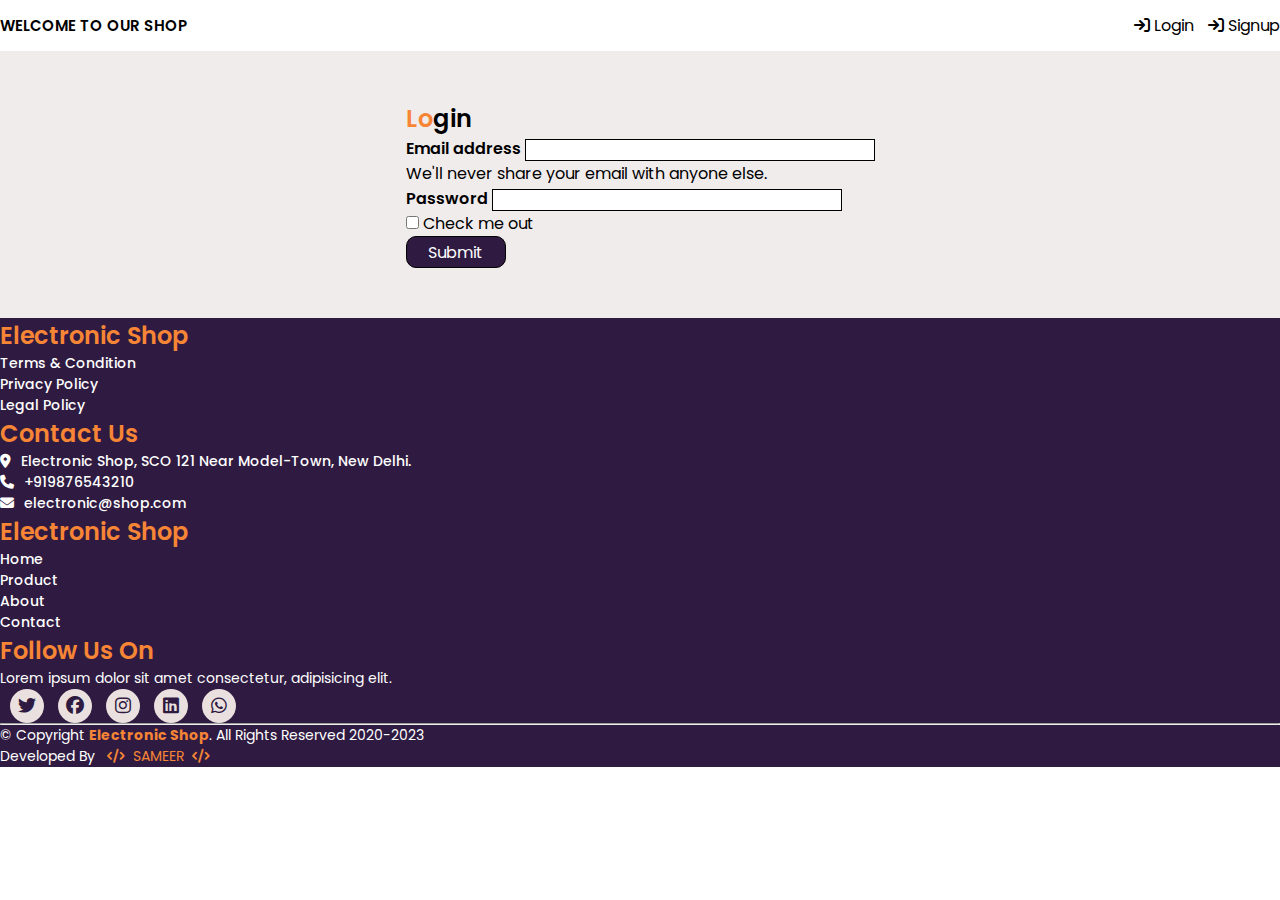
==== login.html @ 6871b41b "Electronic Store" ====
<!DOCTYPE html>
<html lang="en">

<head>
    <meta charset="UTF-8">
    <meta name="viewport" content="width=device-width, initial-scale=1.0">
    <title>Electronic Shop</title>

    <!--------- Custom Css --------->
    <link rel="stylesheet" href="style.css">

    <!---------- Font awesome cdn ---------->
    <link rel="stylesheet" href="https://cdnjs.cloudflare.com/ajax/libs/font-awesome/6.2.0/css/all.min.css">

    <!------ bootstrap links ------>
    <link href="https://cdn.jsdelivr.net/npm/bootstrap@5.0.2/dist/css/bootstrap.min.css" rel="stylesheet"
        integrity="sha384-EVSTQN3/azprG1Anm3QDgpJLIm9Nao0Yz1ztcQTwFspd3yD65VohhpuuCOmLASjC" crossorigin="anonymous">

    <!-- ------- Font awesome cdn ---------->
    <link rel="stylesheet" href="https://cdnjs.cloudflare.com/ajax/libs/font-awesome/6.4.2/css/all.min.css"
        integrity="sha512-z3gLpd7yknf1YoNbCzqRKc4qyor8gaKU1qmn+CShxbuBusANI9QpRohGBreCFkKxLhei6S9CQXFEbbKuqLg0DA=="
        crossorigin="anonymous" referrerpolicy="no-referrer" />

</head>

<body>

    <!------------ First navbar start ---------->
    <nav class="top-navbar container">
        <h5>WELCOME TO OUR SHOP</h5>
        <div class="icons">
            <a href="login.html"><i class="fa fa-sign-in" aria-hidden="true"></i>Login</a>
            <a href="signup.html"><i class="fa fa-sign-in" aria-hidden="true"></i>Signup</a>
        </div>
    </nav>
    <!---------- First navbar End --------->


    <!------ Second Navbar Starts -------->
    <div class="container-fluid  login-form">

        <form class="login-box  ">

            <div class="heading text-center mb-4">
                <h2><span>Lo</span>gin</h2>
            </div>

            <div class="mb-3 input-form">
                <label for="exampleInputEmail1" class="form-label">Email address</label>
                <input type="email" class="form-control" id="exampleInputEmail1" aria-describedby="emailHelp" required>
                <div id="emailHelp" class="form-text">We'll never share your email with anyone else.</div>
            </div>
            <div class="mb-3 input-form">
                <label for="exampleInputPassword1" class="form-label">Password</label>
                <input type="password" class="form-control" id="exampleInputPassword1" required>
            </div>
            <div class="mb-3 form-check">
                <input type="checkbox" class="form-check-input" id="exampleCheck1">
                <label class="form-check-label" for="exampleCheck1">Check me out</label>
            </div>
            <button class="form-btn" type="submit">Submit</button>
        </form>

    </div>
    <!-------- Second Navbar End -------->

    <!------ Footer Section Starts  ---------->
    <section id="footer">
        <div class="container pt-4">
            <div class="row">

                <div class="col-lg-3 col-md-6 col-sm-6 ftr-1 text-center">
                    <h3>Electronic Shop</h3>
                    <p>Terms & Condition</p>
                    <p>Privacy Policy</p>
                    <p>Legal Policy</p>
                </div>

                <div class="col-lg-3 col-md-6 col-sm-6 ftr-2 text-center">
                    <h3>Contact Us</h3>
                    <p><i class="fa-solid fa-location-dot"></i>Electronic Shop, SCO 121 Near Model-Town, New Delhi.</p>
                    <p><i class="fa-solid fa-phone"></i>+919876543210</p>
                    <p><i class="fa-solid fa-envelope"></i>electronic@shop.com</p>
                </div>

                <div class="col-lg-3 col-md-6 col-sm-6 ftr-3 text-center">
                    <h3>Electronic Shop</h3>
                    <p><a href="#home">Home</a></p>
                    <p><a href="#product">Product</a></p>
                    <p><a href="#about">About</a></p>
                    <p><a href="#contact">Contact</a></p>
                </div>

                <div class="col-lg-3 col-md-6 col-sm-6 ftr-4 text-center">
                    <h3>Follow Us On</h3>
                    <p>Lorem ipsum dolor sit amet consectetur, adipisicing elit.</p>

                    <div class="social-links mt-3">
                        <a><i class="fa-brands fa-twitter "></i></a>
                        <a><i class="fa-brands fa-facebook"></i></a>
                        <a><i class="fa-brands fa-instagram"></i></a>
                        <a><i class="fa-brands fa-linkedin"></i></a>
                        <a><i class="fa-brands fa-whatsapp"></i></a>
                    </div>

                </div>
                <hr class="hr-line">
            </div>

            <div class="container bottom-footer">
                <div class="row">
                    <div class="col-md-6 col-sm-6 text-center copyright">
                        <p>&copy; Copyright <strong><span>Electronic Shop</span></strong>. All Rights Reserved 2020-2023
                        </p>
                    </div>
                    <div class="col-md-6 col-sm-6 text-center credit">
                        <p>Developed By <a href="#"><i class="fa-solid fa-code"></i>SAMEER<i
                                    class="fa-solid fa-code"></i></a></p>
                    </div>
                </div>
            </div>
        </div>

    </section>
    <!------- Footer Section End --------->


    <!-- ----------- Bootstrap js ----------- -->
    <script src="https://cdn.jsdelivr.net/npm/bootstrap@5.0.2/dist/js/bootstrap.bundle.min.js"
        integrity="sha384-MrcW6ZMFYlzcLA8Nl+NtUVF0sA7MsXsP1UyJoMp4YLEuNSfAP+JcXn/tWtIaxVXM"
        crossorigin="anonymous"></script>

</body>

</html>
---- style.css ----
@import url("https://fonts.googleapis.com/css2?family=Poppins:wght@100;200;300;400;500;600;700;800;900&display=swap");

* {
  margin: 0;
  padding: 0;
  box-sizing: border-box;
  font-family: "Poppins", sans-serif;
}
html,
body {
  scroll-behavior: smooth;
  height: 100%;
  width: 100%;
}
img{
  width: 100%;
}
:root {
  --first-color: #2f1b41;
  --second-color: #f78536;
  --third-color: #ebe0e0;
}



/*----------- first Nav starts -----------*/

.top-navbar {
  display: flex;
  justify-content: space-between;
  align-items: center;
}
.top-navbar h5 {
  font-size: 15px;
  font-weight: 600;
  margin-top: 13px;
  margin-bottom: 13px;
  color:  black;
}
.top-navbar .icons {
  margin-top: 13px;
  margin-bottom: 13px;
}
.top-navbar a {
  font-size: 16px;
  text-decoration: none;
  color: var(--first-color);
  font-weight: 400;
  margin-left: 10px;
  margin-top: 13px;
  color: black;
  transition: all 0.4s;
}
.top-navbar a i {
  margin-right: 4px;
}
.top-navbar a:hover {
  color: black ;
}

/* ======== Media Querry ========= */

@media screen and (max-width: 500px) {
  .top-navbar a {
    font-size: 14px;
  }
  .top-navbar h5 {
    font-size: 13px;
  }
}
@media screen and (max-width: 400px) {
  .top-navbar a {
    font-size: 12px;
  }
  .top-navbar h5 {
    font-size: 13px;
  }
}
@media screen and (max-width: 350px) {
  .top-navbar a {
    font-size: 11px;
  }
  .top-navbar h5 {
    font-size: 12px;
  }
}
@media screen and (max-width: 300px) {
  .top-navbar a {
    font-size: 10px;
  }
  .top-navbar h5 {
    font-size: 11px;
  }
  .top-navbar a i {
    margin-right: 2px;
  }
}
@media screen and (max-width: 275px) {
  .top-navbar a {
    font-size: 9px;
  }
  .top-navbar h5 {
    font-size: 10px;
  }
  .top-navbar a i {
    margin-right: 2px;
  }
}
/* ------ first Nav end -------- */


/* ------ Second Nav starts  ------ */
#header {
  background-color: var(--first-color);
}
.header .container .navbar-brand{
  font-size: 26px;
  letter-spacing: 2px;
}
.container span {
  color: var(--second-color);
  /* color: #fecd51; */
}
.navbar .container a {
  color: white !important;
  transition: all 0.5s;
}
.navbar .nav-item a:hover{
  color: var(--second-color) !important;
}
.navbar .dropdown-menu {
  background-color: var(--first-color);
}
.dropdown-menu li a:hover{
  background-color: var(--first-color);
  color: var(--second-color);
}
.header .container .navbar-toggler{
  outline: none;
  box-shadow: none;
  border: none;
}
.header .container .navbar-toggler i{
  color: white;
}
.d-flex .btn{
  background-color: var(--second-color);
  color: white;
  transition: all 0.5s ;
  outline: none !important;
  box-shadow: none !important;
}
.d-flex .btn:hover{
  border: 1px solid var(--second-color) !important;
  background-color: transparent;
  color: var(--second-color);
}

@media screen and (max-width: 400px) {
  .header .container .navbar-brand{
    font-size: 22px;
    letter-spacing: 1px;
  }
}

@media screen and (max-width: 300px) {
  .header .container .navbar-brand{
    font-size: 20px;
    letter-spacing: 1px;
  }
}
/*--------- second Nav End --------- */


/*-------- Home Section starts -------- */
.home{
  width: 100%;
  background-color: var(--third-color);
}
.container .heading h2 span{
  color: var(--second-color);
}
.container .row .col-md-6 h1{
  color: var(--first-color);
  font-weight: 600;
  font-size: 46px;
}
.container .row .col-md-6 h1 span{
  color: var(--second-color);
  text-shadow: 1px 1px 1px black;
}
.container .row .col-md-6 p{
  font-size: 14px;
  font-weight: 400;
}
.home-btn{
  width: 140px;
  height: 40px;
  font-size: 17px;
  font-weight: 500;
  letter-spacing: 2px;
  background: var(--first-color);
  color: white;
  border-radius: 10px;
  border: 1px solid var(--first-color);
  transition: all .5s ;
  cursor: pointer;
}
.home-btn:hover{
  background: var(--second-color) ;
  color: var(--first-color);
}


@media (max-width: 768px){
  .container .row .col-md-6 h1{
    font-weight: 500;
    font-size: 35px;
  }
  .home-btn{
    width: 110px;
    height: 32px;
    font-size: 15px;
    letter-spacing: 1px;
  }
 #home-img{
  margin-top: 30px;
 }
.container .heading h2{
    font-size: 26px;
  }
}

@media (max-width: 400px){
  .container .row .col-md-6 h1{
    font-weight: 500;
    font-size: 27px;
  }
  .container .row .col-md-6 p{
    font-size: 12px;
    font-weight: 300;
  }
  .home-btn{
    width: 90px;
    height: 27px;
    font-size: 12px;
    letter-spacing: 1px;
  }
  .container .heading h2{
    font-size: 23px;
  }
}
@media (max-width: 300px){
  .container .row .col-md-6 h1{
    font-weight: 500;
    font-size: 22px;
  }
  .container .row .col-md-6 p{
    font-size: 10px;
    font-weight: 300;
  }
  .home-btn{
    width: 80px;
    height: 24px;
    font-size: 11px;
    letter-spacing: 0px;
  }
  .container .heading h2{
    font-size: 20px;
  }
}
/*-------- Home Section Ends -------- */


/* --------- Products Section Start ----------*/
.container .heading h2 span{
  color: var(--second-color);
}
.container .heading h2{
  font-size: 35px;
  font-weight: 700;
  text-transform: uppercase;
  color: var(--first-color);
}
.card-body h4{
  font-size: 20px;
  font-weight: 600;
}
.card-body p{
  font-size: 13px;
  font-weight: 400;
}
.card-body h5{
  font-weight: 600;
  font-size: 16px;
}
.card-body .star{
  color: #ffc800;
  font-size: 13px;
}
.card-body .card-btn{
  font-size: 14px;
  margin-top: 12px;
  width: 100px;
  height: 30px;
  background: var(--first-color);
  color: white;
  border-radius: 10px;
  border: 1px solid var(--first-color);
  transition: all .5s ;
  cursor: pointer;
}
.card-btn:hover{
  background: var(--second-color) ;
  color: var(--first-color);
}
.product .container .row .card:hover img{
  transform: scale(1.1);
  transition: all 0.5s;
}
@media (max-width:500px){
  .container .heading h2{
    font-size: 25px;
    font-weight: 700;
  }
  .card-body h4{
    font-size: 18px;
    font-weight: 600;
  }
  .card-body h5{
    font-weight: 600;
    font-size: 14px;
  }
}
@media (max-width:400px){
  .container .heading h2{
    font-size: 24px;
  }
  .card-body h4{
    font-size: 16px;
    font-weight: 600;
  }
  .card-body p{
    font-size: 10px;
    font-weight: 400;
  }
  .card-body h5{
    font-weight: 500;
    font-size: 12px;
  }
  .card-body .star{
    color: #ffc800;
    font-size: 10px;
  }
}
/* --------- Products Section End -----------*/


/* ---- Deals Section Start ---------*/

.deals .container .row .deals-card{
  background-color: var(--third-color);
}
.deals .container .row .deals-card .deals-btn{
  font-size: 14px;
  width: 100px;
  height: 30px;
  background: var(--first-color);
  color: white;
  border-radius: 10px;
  border: 1px solid var(--first-color);
  transition: all .5s ;
  cursor: pointer; 
}
.deals .container .row .deals-card .deals-btn:hover{
  background: var(--second-color) ;
  color: var(--first-color);
}
.card-img-overlay h3{
  color: var(--first-color);
  font-size: 26px;
  font-weight: 600;
}
.card-img-overlay h5{
font-size: 18px;
  font-weight: 500;
}
.card-img-overlay p{
  font-weight: 500;
  font-size: 20px;
}

@media (max-width: 400px){
  .card-img-overlay h3{
    color: var(--first-color);
    font-size: 20px;
    font-weight: 600;
  }
  .card-img-overlay h5{
  font-size: 14px;
    font-weight: 500;
  }
  .card-img-overlay p{
    font-weight: 500;
    font-size: 14px;
  }
  .deals .container .row .deals-card .deals-btn{
    font-size: 12px;
    width: 80px;
    height: 26px;
  }
}
@media (max-width: 350px){
  .card-img-overlay h3{
    color: var(--first-color);
    font-size: 15px;
    font-weight: 600;
  }
  .card-img-overlay h5{
  font-size: 12px;
    font-weight: 400;
  }
  .card-img-overlay p{
    font-weight: 300;
    font-size: 11px;
  }
  .deals .container .row .deals-card .deals-btn{
    font-size: 11px;
    width: 75px;
    height: 25px;
  }
}
/* ---- Deals Section end -------- */

/*--------- Carousel Section Start ----------*/
.owl-carousel .item .card-body h4{
  font-size: 16px;
  font-weight: 600;
}
.owl-carousel .item .card-body h5{
  font-size: 14px;
  font-weight: 500;
}
/*--------- Carousel Section End ----------*/

/* ---------- Big Billion Sales Start --------- */

.bb-sales{
  width: 100%;
  background-color: var(--third-color);
}
/* ---------- Big Billion Sales End --------- */

/* -------  service Start ------- */
.service .container .row i{
  font-size: 25px;
}

/* -------  service Ends ------- */

/* ---------- About Section Start ----------- */

.about-section {
  padding-top: 40px;
  padding-bottom: 20px;
}
.about-section .heading p{
  font-size: 15px;
}
.about-content .about-left h4{
  font-weight: 600;
}
.about-icon span {
  position: relative;
  top: -10px;
}
.about-detail {
  padding: 40px;
}
.about-detail p{
font-size: 14px;
}
.about-detail .about-icon i {
  font-size: 22px;
  height: 65px;
  width: 65px;
  line-height: 65px;
  display: inline-block;
  background: var(--third-color);
  border-radius: 50%;
  color: var(--first-color) ;
  box-shadow: 0 8px 20px -2px rgba(158, 152, 153, 0.5);
}
/* ---------- About Section End ------------- */

/*------------- Newslater Start --------*/

#contact h3{
  font-size: 25px;
  letter-spacing: 3px;
  font-weight: 500;
}
#contact .input{
  margin-top: 30px;
}
#contact .input input{
  width: 250px;
  height: 36px;
  font-size: 15px;
  letter-spacing: 2px;
  border-radius: 5px;
  border:  1px solid black;
  padding-left: 5px;
}
#subscribe{
  width: 140px;
  height: 36px;
  margin-left: 10px;
  border-radius: 5px;
  border: 1px solid black;
  background-color:var(--second-color);
  color: white;
  letter-spacing: 1px;
  font-weight: 600;
  transition: all 0.5s;
}
#subscribe:hover{
  background-color: var(--first-color);
}

/* ----- Media Querry */

@media (max-width:600px){
  #contact h3{
    font-size: 20px;
    letter-spacing: 3px;
    font-weight: 500;
  }
  #contact .input input{
    width: 230px;
  }
  #subscribe{
    width: 130px;
  }
}
@media (max-width:465px){
  .input input{
      width: 220px;
  }
  #subscribe{
    width: 120px;
  }
}
@media (max-width:389px){
  #contact h3{
    font-size: 15px;
    letter-spacing: 0px;
  }
  #subscribe{
    margin-top: 15px;
    width: 120px;
    margin-left: 0;
    font-weight: 500;
  }
}
@media (max-width:300px){
  #contact h3{
    font-size: 14px;
    letter-spacing: 0px;
  }
  #contact .input input{
    width: 150px;
    height: 30px;
    font-size: 10px;
    letter-spacing: 0px;
  }
  #subscribe{
    margin-top: 15px;
    width: 100px;
    height: 30px;
    font-size: 12px;
  }
}
@media (max-width:250px){
  .input input{
      width: 150px;
  }
  #subscribe{
      width: 100px;
  }
}

/* ---------- Newslater Ends ---------- */

/* ---------- Footer Starts ---------- */
#footer{
  background-color: var(--first-color);
}
#footer h3{
  font-size: 24px;
  font-weight: 600;
  color: var(--second-color);
}
#footer .ftr-1 p{
  text-decoration: none;
  font-weight: 500;
  color: white;
  cursor: pointer;
}
#footer .ftr-2 p{
  color: white;
  font-weight: 500;
}
#footer .ftr-2 p i{
  margin-right: 10px;
}
#footer .ftr-3 a{
  text-decoration: none;
  font-weight: 500;
  color: white;
}
#footer .ftr-3 a:hover{
  color: var(--second-color);
}
#footer .ftr-4 p{
  color: white;
}
#footer .ftr-4 .social-links a{
  margin-left: 10px;
  background-color: var(--third-color);
  background-color: var(--third-color);
  font-size: 18px;
  display: inline-flex;
  align-items: center;
  justify-content: center;
  text-decoration: none;
  color: var(--first-color);
  border-radius: 50%;
  text-align: center;
  width: 34px;
  height: 34px;
  transition: 0.5s ease;
}
#footer .ftr-4 .social-links a:hover{
  background-color: var(--second-color);
}
#footer .hr-line{
  color: white;
}
#footer .copyright{
  color: white;
}
#footer .credit p{
  color: white;
}
#footer .credit p a{
  color: var(--second-color);
  text-decoration: none;
}
#footer .credit p a i{
  margin: 0 8px;
  color: var(--second-color);
}

/* ---- Media Querry ----- */
@media (max-width:768px){
  #footer .bottom-footer .copyright{
    font-size: 15px;
  }
  #footer .bottom-footer .credit{
    font-size: 15px;
  }
}

@media (max-width:576px){
  #footer .container .hr-line{
    margin-top: 20px;
  }
}
/* ---------- Footer End ---------- */


/*========= Login And Signup Form ========= */ 
.login-box{
  padding: 50px;
}

.login-form .login-box .heading h2{
  font-weight: 600;
}

.login-form .login-box .heading h2 span{
  color: var(--second-color);
}
.login-form{
  display: flex;
  align-items: center;
  justify-content: center;
  background-color: #f1ecec ;
}
.login-form .input-form input{
  border: 1px solid black;
  width: 350px;
}
.login-form .input-form label{
  font-weight: 600;
}
.login-form .input-form .btn{
  background-color: var(--second-color);
}
.login-form .login-box .form-btn{
  padding: 2px;
  height: 32px;
  width: 100px;
  background-color: var(--first-color);
  color: white;
  border: 1px solid black;
  font-size: 16px;
  border-radius: 10px;
}


@media (max-width:450px){
  .login-form .input-form input{
    width: 100%;
  }
  .login-box{
    padding: 15px;
    width: 100%;
  }
.input-form .form-text{
  font-size: 11px;
}

}

/*======= Back to Up Btn ========*/

.back-to-up{
  background-color: var(--second-color) !important;
  border: 0px !important;
}
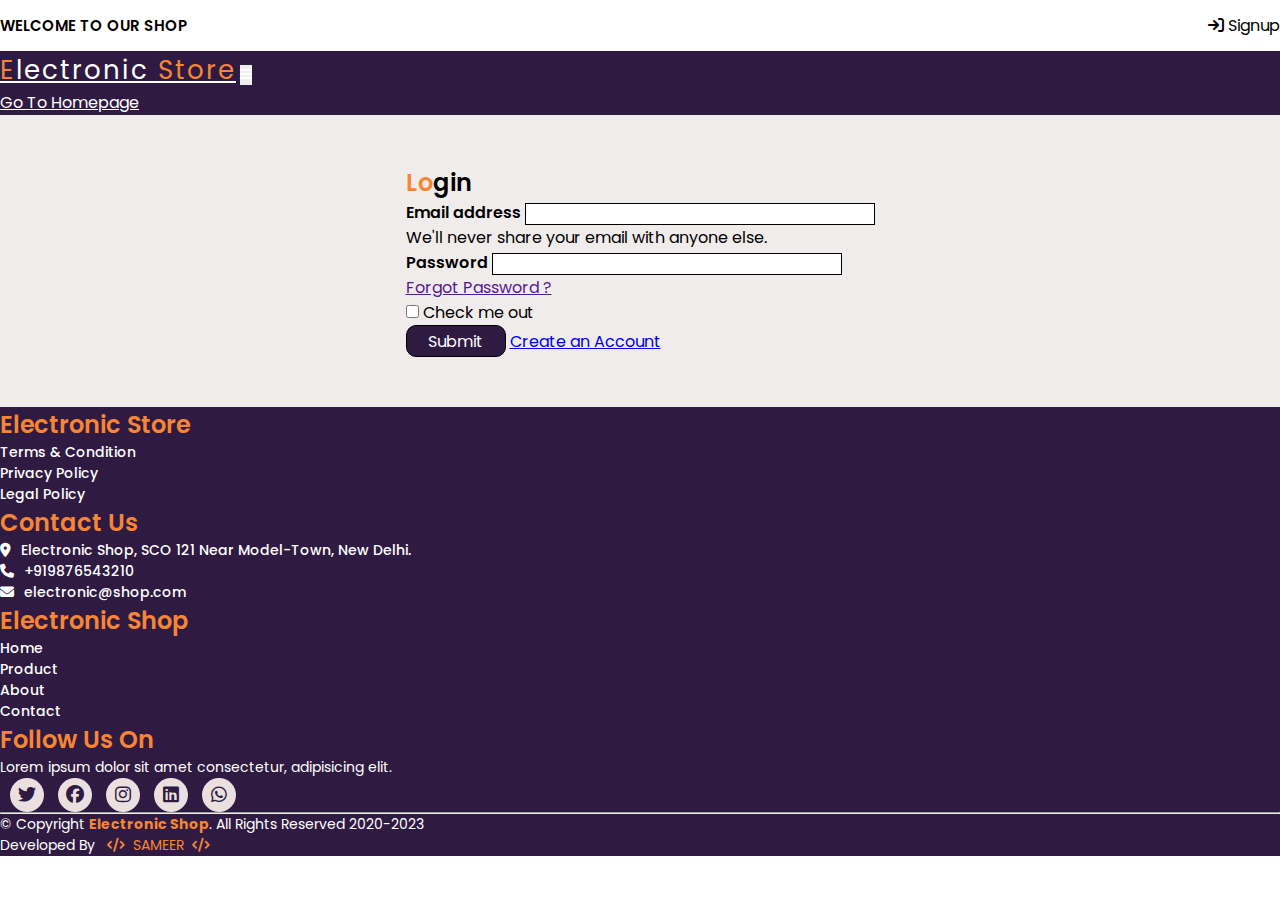
==== commit 59898d7e: "Update login.html" ====
--- a/login.html
+++ b/login.html
@@ -4,7 +4,7 @@
 <head>
     <meta charset="UTF-8">
     <meta name="viewport" content="width=device-width, initial-scale=1.0">
-    <title>Electronic Shop</title>
+    <title>Electronic Store</title>
 
     <!--------- Custom Css --------->
     <link rel="stylesheet" href="style.css">
@@ -29,14 +29,39 @@
     <nav class="top-navbar container">
         <h5>WELCOME TO OUR SHOP</h5>
         <div class="icons">
-            <a href="login.html"><i class="fa fa-sign-in" aria-hidden="true"></i>Login</a>
             <a href="signup.html"><i class="fa fa-sign-in" aria-hidden="true"></i>Signup</a>
         </div>
     </nav>
     <!---------- First navbar End --------->
 
 
-    <!------ Second Navbar Starts -------->
+    <!---------- Second Navbar starts ---------->
+
+    <header class="header " id="header">
+        <nav class="navbar navbar-expand-lg">
+            <div class="container">
+                <a class="navbar-brand" href="#"><span>E</span>lectronic <span>Store</span></a>
+                <button class="navbar-toggler" type="button" data-bs-toggle="collapse"
+                    data-bs-target="#navbarNavDropdown" aria-controls="navbarNavDropdown" aria-expanded="false"
+                    aria-label="Toggle navigation">
+                    <i class="fa-solid fa-bars"></i>
+                </button>
+                <div class="collapse navbar-collapse" id="navbarNavDropdown">
+                    <ul class="navbar-nav ms-auto mb-2 mb-lg-0">
+                        <li class="nav-item back-to-home">
+                            <a class="nav-link active" aria-current="page" href="index.html">Go To Homepage</a>
+                        </li>
+                    </ul>
+                </div>
+            </div>
+        </nav>
+    </header>
+
+    <!---------- second Navbar End ------>
+
+
+    <!------ Login Form Starts -------->
+
     <div class="container-fluid  login-form">
 
         <form class="login-box  ">
@@ -53,27 +78,30 @@
             <div class="mb-3 input-form">
                 <label for="exampleInputPassword1" class="form-label">Password</label>
                 <input type="password" class="form-control" id="exampleInputPassword1" required>
+                <p class="mt-2"><a href="">Forgot Password ?</a></p>
             </div>
             <div class="mb-3 form-check">
                 <input type="checkbox" class="form-check-input" id="exampleCheck1">
                 <label class="form-check-label" for="exampleCheck1">Check me out</label>
             </div>
             <button class="form-btn" type="submit">Submit</button>
+            <a class="form-link" href="signup.html">Create an Account</a>
         </form>
 
     </div>
-    <!-------- Second Navbar End -------->
+    <!-------- Login Form End -------->
 
+    
     <!------ Footer Section Starts  ---------->
     <section id="footer">
         <div class="container pt-4">
             <div class="row">
 
                 <div class="col-lg-3 col-md-6 col-sm-6 ftr-1 text-center">
-                    <h3>Electronic Shop</h3>
-                    <p>Terms & Condition</p>
-                    <p>Privacy Policy</p>
-                    <p>Legal Policy</p>
+                    <h3>Electronic Store</h3>
+                    <p><a href="">Terms & Condition</a></p>
+                    <p><a href="">Privacy Policy</a></p>
+                    <p><a href="">Legal Policy</a></p>
                 </div>
 
                 <div class="col-lg-3 col-md-6 col-sm-6 ftr-2 text-center">
@@ -132,4 +160,4 @@
 
 </body>
 
-</html>+</html>
--- a/style.css
+++ b/style.css
@@ -12,7 +12,7 @@
   height: 100%;
   width: 100%;
 }
-img{
+img {
   width: 100%;
 }
 :root {
@@ -21,8 +21,6 @@
   --third-color: #ebe0e0;
 }
 
-
-
 /*----------- first Nav starts -----------*/
 
 .top-navbar {
@@ -35,7 +33,7 @@
   font-weight: 600;
   margin-top: 13px;
   margin-bottom: 13px;
-  color:  black;
+  color: black;
 }
 .top-navbar .icons {
   margin-top: 13px;
@@ -55,7 +53,7 @@
   margin-right: 4px;
 }
 .top-navbar a:hover {
-  color: black ;
+  color: black;
 }
 
 /* ======== Media Querry ========= */
@@ -108,12 +106,11 @@
 }
 /* ------ first Nav end -------- */
 
-
 /* ------ Second Nav starts  ------ */
 #header {
   background-color: var(--first-color);
 }
-.header .container .navbar-brand{
+.header .container .navbar-brand {
   font-size: 26px;
   letter-spacing: 2px;
 }
@@ -125,75 +122,74 @@
   color: white !important;
   transition: all 0.5s;
 }
-.navbar .nav-item a:hover{
+.navbar .nav-item a:hover {
   color: var(--second-color) !important;
 }
 .navbar .dropdown-menu {
   background-color: var(--first-color);
 }
-.dropdown-menu li a:hover{
+.dropdown-menu li a:hover {
   background-color: var(--first-color);
   color: var(--second-color);
 }
-.header .container .navbar-toggler{
+.header .container .navbar-toggler {
   outline: none;
   box-shadow: none;
   border: none;
 }
-.header .container .navbar-toggler i{
-  color: white;
-}
-.d-flex .btn{
+.header .container .navbar-toggler i {
+  color: white;
+}
+.d-flex .btn {
   background-color: var(--second-color);
   color: white;
-  transition: all 0.5s ;
+  transition: all 0.5s;
   outline: none !important;
   box-shadow: none !important;
 }
-.d-flex .btn:hover{
+.d-flex .btn:hover {
   border: 1px solid var(--second-color) !important;
   background-color: transparent;
   color: var(--second-color);
 }
 
 @media screen and (max-width: 400px) {
-  .header .container .navbar-brand{
+  .header .container .navbar-brand {
     font-size: 22px;
     letter-spacing: 1px;
   }
 }
 
 @media screen and (max-width: 300px) {
-  .header .container .navbar-brand{
+  .header .container .navbar-brand {
     font-size: 20px;
     letter-spacing: 1px;
   }
 }
 /*--------- second Nav End --------- */
 
-
 /*-------- Home Section starts -------- */
-.home{
+.home {
   width: 100%;
   background-color: var(--third-color);
 }
-.container .heading h2 span{
-  color: var(--second-color);
-}
-.container .row .col-md-6 h1{
+.container .heading h2 span {
+  color: var(--second-color);
+}
+.container .row .col-md-6 h1 {
   color: var(--first-color);
   font-weight: 600;
   font-size: 46px;
 }
-.container .row .col-md-6 h1 span{
+.container .row .col-md-6 h1 span {
   color: var(--second-color);
   text-shadow: 1px 1px 1px black;
 }
-.container .row .col-md-6 p{
+.container .row .col-md-6 p {
   font-size: 14px;
   font-weight: 400;
 }
-.home-btn{
+.home-btn {
   width: 140px;
   height: 40px;
   font-size: 17px;
@@ -203,102 +199,100 @@
   color: white;
   border-radius: 10px;
   border: 1px solid var(--first-color);
-  transition: all .5s ;
+  transition: all 0.5s;
   cursor: pointer;
 }
-.home-btn:hover{
-  background: var(--second-color) ;
-  color: var(--first-color);
-}
-
-
-@media (max-width: 768px){
-  .container .row .col-md-6 h1{
+.home-btn:hover {
+  background: var(--second-color);
+  color: var(--first-color);
+}
+
+@media (max-width: 768px) {
+  .container .row .col-md-6 h1 {
     font-weight: 500;
     font-size: 35px;
   }
-  .home-btn{
+  .home-btn {
     width: 110px;
     height: 32px;
     font-size: 15px;
     letter-spacing: 1px;
   }
- #home-img{
-  margin-top: 30px;
- }
-.container .heading h2{
+  #home-img {
+    margin-top: 30px;
+  }
+  .container .heading h2 {
     font-size: 26px;
   }
 }
 
-@media (max-width: 400px){
-  .container .row .col-md-6 h1{
+@media (max-width: 400px) {
+  .container .row .col-md-6 h1 {
     font-weight: 500;
     font-size: 27px;
   }
-  .container .row .col-md-6 p{
+  .container .row .col-md-6 p {
     font-size: 12px;
     font-weight: 300;
   }
-  .home-btn{
+  .home-btn {
     width: 90px;
     height: 27px;
     font-size: 12px;
     letter-spacing: 1px;
   }
-  .container .heading h2{
+  .container .heading h2 {
     font-size: 23px;
   }
 }
-@media (max-width: 300px){
-  .container .row .col-md-6 h1{
+@media (max-width: 300px) {
+  .container .row .col-md-6 h1 {
     font-weight: 500;
     font-size: 22px;
   }
-  .container .row .col-md-6 p{
+  .container .row .col-md-6 p {
     font-size: 10px;
     font-weight: 300;
   }
-  .home-btn{
+  .home-btn {
     width: 80px;
     height: 24px;
     font-size: 11px;
     letter-spacing: 0px;
   }
-  .container .heading h2{
+  .container .heading h2 {
     font-size: 20px;
   }
 }
 /*-------- Home Section Ends -------- */
 
-
 /* --------- Products Section Start ----------*/
-.container .heading h2 span{
-  color: var(--second-color);
-}
-.container .heading h2{
+.container .heading h2 span {
+  color: var(--second-color);
+}
+.container .heading h2 {
   font-size: 35px;
   font-weight: 700;
   text-transform: uppercase;
   color: var(--first-color);
 }
-.card-body h4{
+.card-body h4 {
   font-size: 20px;
   font-weight: 600;
 }
-.card-body p{
+.card-body p {
   font-size: 13px;
   font-weight: 400;
 }
-.card-body h5{
+.card-body h5 {
   font-weight: 600;
   font-size: 16px;
 }
-.card-body .star{
+.card-body .star {
   color: #ffc800;
   font-size: 13px;
 }
-.card-body .card-btn{
+.card-body .card-btn {
   font-size: 14px;
   margin-top: 12px;
   width: 100px;
@@ -307,61 +301,60 @@
   color: white;
   border-radius: 10px;
   border: 1px solid var(--first-color);
-  transition: all .5s ;
+  transition: all 0.5s;
   cursor: pointer;
 }
-.card-btn:hover{
-  background: var(--second-color) ;
-  color: var(--first-color);
-}
-.product .container .row .card:hover img{
+.card-btn:hover {
+  background: var(--second-color);
+  color: var(--first-color);
+}
+.product .container .row .card:hover img {
   transform: scale(1.1);
   transition: all 0.5s;
 }
-@media (max-width:500px){
-  .container .heading h2{
+@media (max-width: 500px) {
+  .container .heading h2 {
     font-size: 25px;
     font-weight: 700;
   }
-  .card-body h4{
+  .card-body h4 {
     font-size: 18px;
     font-weight: 600;
   }
-  .card-body h5{
+  .card-body h5 {
     font-weight: 600;
     font-size: 14px;
   }
 }
-@media (max-width:400px){
-  .container .heading h2{
+@media (max-width: 400px) {
+  .container .heading h2 {
     font-size: 24px;
   }
-  .card-body h4{
+  .card-body h4 {
     font-size: 16px;
     font-weight: 600;
   }
-  .card-body p{
+  .card-body p {
     font-size: 10px;
     font-weight: 400;
   }
-  .card-body h5{
+  .card-body h5 {
     font-weight: 500;
     font-size: 12px;
   }
-  .card-body .star{
+  .card-body .star {
     color: #ffc800;
     font-size: 10px;
   }
 }
 /* --------- Products Section End -----------*/
 
-
 /* ---- Deals Section Start ---------*/
 
-.deals .container .row .deals-card{
+.deals .container .row .deals-card {
   background-color: var(--third-color);
 }
-.deals .container .row .deals-card .deals-btn{
+.deals .container .row .deals-card .deals-btn {
   font-size: 14px;
   width: 100px;
   height: 30px;
@@ -369,62 +362,62 @@
   color: white;
   border-radius: 10px;
   border: 1px solid var(--first-color);
-  transition: all .5s ;
-  cursor: pointer; 
-}
-.deals .container .row .deals-card .deals-btn:hover{
-  background: var(--second-color) ;
-  color: var(--first-color);
-}
-.card-img-overlay h3{
+  transition: all 0.5s;
+  cursor: pointer;
+}
+.deals .container .row .deals-card .deals-btn:hover {
+  background: var(--second-color);
+  color: var(--first-color);
+}
+.card-img-overlay h3 {
   color: var(--first-color);
   font-size: 26px;
   font-weight: 600;
 }
-.card-img-overlay h5{
-font-size: 18px;
+.card-img-overlay h5 {
+  font-size: 18px;
   font-weight: 500;
 }
-.card-img-overlay p{
+.card-img-overlay p {
   font-weight: 500;
   font-size: 20px;
 }
 
-@media (max-width: 400px){
-  .card-img-overlay h3{
+@media (max-width: 400px) {
+  .card-img-overlay h3 {
     color: var(--first-color);
     font-size: 20px;
     font-weight: 600;
   }
-  .card-img-overlay h5{
-  font-size: 14px;
+  .card-img-overlay h5 {
+    font-size: 14px;
     font-weight: 500;
   }
-  .card-img-overlay p{
+  .card-img-overlay p {
     font-weight: 500;
     font-size: 14px;
   }
-  .deals .container .row .deals-card .deals-btn{
+  .deals .container .row .deals-card .deals-btn {
     font-size: 12px;
     width: 80px;
     height: 26px;
   }
 }
-@media (max-width: 350px){
-  .card-img-overlay h3{
+@media (max-width: 350px) {
+  .card-img-overlay h3 {
     color: var(--first-color);
     font-size: 15px;
     font-weight: 600;
   }
-  .card-img-overlay h5{
-  font-size: 12px;
+  .card-img-overlay h5 {
+    font-size: 12px;
     font-weight: 400;
   }
-  .card-img-overlay p{
+  .card-img-overlay p {
     font-weight: 300;
     font-size: 11px;
   }
-  .deals .container .row .deals-card .deals-btn{
+  .deals .container .row .deals-card .deals-btn {
     font-size: 11px;
     width: 75px;
     height: 25px;
@@ -433,11 +426,11 @@
 /* ---- Deals Section end -------- */
 
 /*--------- Carousel Section Start ----------*/
-.owl-carousel .item .card-body h4{
+.owl-carousel .item .card-body h4 {
   font-size: 16px;
   font-weight: 600;
 }
-.owl-carousel .item .card-body h5{
+.owl-carousel .item .card-body h5 {
   font-size: 14px;
   font-weight: 500;
 }
@@ -445,14 +438,14 @@
 
 /* ---------- Big Billion Sales Start --------- */
 
-.bb-sales{
+.bb-sales {
   width: 100%;
   background-color: var(--third-color);
 }
 /* ---------- Big Billion Sales End --------- */
 
 /* -------  service Start ------- */
-.service .container .row i{
+.service .container .row i {
   font-size: 25px;
 }
 
@@ -464,10 +457,10 @@
   padding-top: 40px;
   padding-bottom: 20px;
 }
-.about-section .heading p{
+.about-section .heading p {
   font-size: 15px;
 }
-.about-content .about-left h4{
+.about-content .about-left h4 {
   font-weight: 600;
 }
 .about-icon span {
@@ -477,8 +470,8 @@
 .about-detail {
   padding: 40px;
 }
-.about-detail p{
-font-size: 14px;
+.about-detail p {
+  font-size: 14px;
 }
 .about-detail .about-icon i {
   font-size: 22px;
@@ -488,144 +481,148 @@
   display: inline-block;
   background: var(--third-color);
   border-radius: 50%;
-  color: var(--first-color) ;
+  color: var(--first-color);
   box-shadow: 0 8px 20px -2px rgba(158, 152, 153, 0.5);
 }
 /* ---------- About Section End ------------- */
 
 /*------------- Newslater Start --------*/
 
-#contact h3{
+#contact h3 {
   font-size: 25px;
   letter-spacing: 3px;
   font-weight: 500;
 }
-#contact .input{
+#contact .input {
   margin-top: 30px;
 }
-#contact .input input{
+#contact .input input {
   width: 250px;
   height: 36px;
   font-size: 15px;
   letter-spacing: 2px;
   border-radius: 5px;
-  border:  1px solid black;
+  border: 1px solid black;
   padding-left: 5px;
 }
-#subscribe{
+#subscribe {
   width: 140px;
   height: 36px;
   margin-left: 10px;
   border-radius: 5px;
   border: 1px solid black;
-  background-color:var(--second-color);
+  background-color: var(--second-color);
   color: white;
   letter-spacing: 1px;
   font-weight: 600;
   transition: all 0.5s;
 }
-#subscribe:hover{
+#subscribe:hover {
   background-color: var(--first-color);
 }
 
 /* ----- Media Querry */
 
-@media (max-width:600px){
-  #contact h3{
+@media (max-width: 600px) {
+  #contact h3 {
     font-size: 20px;
     letter-spacing: 3px;
     font-weight: 500;
   }
-  #contact .input input{
+  #contact .input input {
     width: 230px;
   }
-  #subscribe{
+  #subscribe {
     width: 130px;
   }
 }
-@media (max-width:465px){
-  .input input{
-      width: 220px;
-  }
-  #subscribe{
+@media (max-width: 465px) {
+  .input input {
+    width: 220px;
+  }
+  #subscribe {
     width: 120px;
   }
 }
-@media (max-width:389px){
-  #contact h3{
+@media (max-width: 389px) {
+  #contact h3 {
     font-size: 15px;
     letter-spacing: 0px;
   }
-  #subscribe{
+  #subscribe {
     margin-top: 15px;
     width: 120px;
     margin-left: 0;
     font-weight: 500;
   }
 }
-@media (max-width:300px){
-  #contact h3{
+@media (max-width: 300px) {
+  #contact h3 {
     font-size: 14px;
     letter-spacing: 0px;
   }
-  #contact .input input{
+  #contact .input input {
     width: 150px;
     height: 30px;
     font-size: 10px;
     letter-spacing: 0px;
   }
-  #subscribe{
+  #subscribe {
     margin-top: 15px;
     width: 100px;
     height: 30px;
     font-size: 12px;
   }
 }
-@media (max-width:250px){
-  .input input{
-      width: 150px;
-  }
-  #subscribe{
-      width: 100px;
+@media (max-width: 250px) {
+  .input input {
+    width: 150px;
+  }
+  #subscribe {
+    width: 100px;
   }
 }
 
 /* ---------- Newslater Ends ---------- */
 
 /* ---------- Footer Starts ---------- */
-#footer{
+#footer {
   background-color: var(--first-color);
 }
-#footer h3{
+#footer h3 {
   font-size: 24px;
   font-weight: 600;
   color: var(--second-color);
 }
-#footer .ftr-1 p{
+#footer .ftr-1 a {
   text-decoration: none;
   font-weight: 500;
   color: white;
   cursor: pointer;
 }
-#footer .ftr-2 p{
+#footer .ftr-1 a:hover {
+  color: var(--second-color);
+}
+#footer .ftr-2 p {
   color: white;
   font-weight: 500;
 }
-#footer .ftr-2 p i{
+#footer .ftr-2 p i {
   margin-right: 10px;
 }
-#footer .ftr-3 a{
+#footer .ftr-3 a {
   text-decoration: none;
   font-weight: 500;
   color: white;
-}
-#footer .ftr-3 a:hover{
-  color: var(--second-color);
-}
-#footer .ftr-4 p{
-  color: white;
-}
-#footer .ftr-4 .social-links a{
+  cursor: pointer;
+}
+#footer .ftr-3 a:hover {
+  color: var(--second-color);
+}
+#footer .ftr-4 p {
+  color: white;
+}
+#footer .ftr-4 .social-links a {
   margin-left: 10px;
   background-color: var(--third-color);
   background-color: var(--third-color);
@@ -641,74 +638,73 @@
   height: 34px;
   transition: 0.5s ease;
 }
-#footer .ftr-4 .social-links a:hover{
+#footer .ftr-4 .social-links a:hover {
   background-color: var(--second-color);
 }
-#footer .hr-line{
-  color: white;
-}
-#footer .copyright{
-  color: white;
-}
-#footer .credit p{
-  color: white;
-}
-#footer .credit p a{
+#footer .hr-line {
+  color: white;
+}
+#footer .copyright {
+  color: white;
+}
+#footer .credit p {
+  color: white;
+}
+#footer .credit p a {
   color: var(--second-color);
   text-decoration: none;
 }
-#footer .credit p a i{
+#footer .credit p a i {
   margin: 0 8px;
   color: var(--second-color);
 }
 
 /* ---- Media Querry ----- */
-@media (max-width:768px){
-  #footer .bottom-footer .copyright{
+@media (max-width: 768px) {
+  #footer .bottom-footer .copyright {
     font-size: 15px;
   }
-  #footer .bottom-footer .credit{
+  #footer .bottom-footer .credit {
     font-size: 15px;
   }
 }
 
-@media (max-width:576px){
-  #footer .container .hr-line{
+@media (max-width: 576px) {
+  #footer .container .hr-line {
     margin-top: 20px;
   }
 }
 /* ---------- Footer End ---------- */
 
-
-/*========= Login And Signup Form ========= */ 
-.login-box{
+/*========= Login And Signup Form ========= */
+.login-box {
   padding: 50px;
 }
 
-.login-form .login-box .heading h2{
-  font-weight: 600;
-}
-
-.login-form .login-box .heading h2 span{
-  color: var(--second-color);
-}
-.login-form{
+.login-form .login-box .heading h2 {
+  font-weight: 600;
+}
+
+.login-form .login-box .heading h2 span {
+  color: var(--second-color);
+}
+.login-form {
   display: flex;
   align-items: center;
   justify-content: center;
-  background-color: #f1ecec ;
-}
-.login-form .input-form input{
+  background-color: #f1ecec;
+}
+.login-form .input-form input {
   border: 1px solid black;
   width: 350px;
 }
-.login-form .input-form label{
-  font-weight: 600;
-}
-.login-form .input-form .btn{
+.login-form .input-form label {
+  font-weight: 600;
+}
+.login-form .input-form .btn {
   background-color: var(--second-color);
 }
-.login-form .login-box .form-btn{
+.login-form .login-box .form-btn {
   padding: 2px;
   height: 32px;
   width: 100px;
@@ -719,25 +715,22 @@
   border-radius: 10px;
 }
 
-
-@media (max-width:450px){
-  .login-form .input-form input{
+@media (max-width: 450px) {
+  .login-form .input-form input {
     width: 100%;
   }
-  .login-box{
+  .login-box {
     padding: 15px;
     width: 100%;
   }
-.input-form .form-text{
-  font-size: 11px;
-}
-
+  .input-form .form-text {
+    font-size: 11px;
+  }
 }
 
 /*======= Back to Up Btn ========*/
 
-.back-to-up{
+.back-to-up {
   background-color: var(--second-color) !important;
   border: 0px !important;
 }
-
